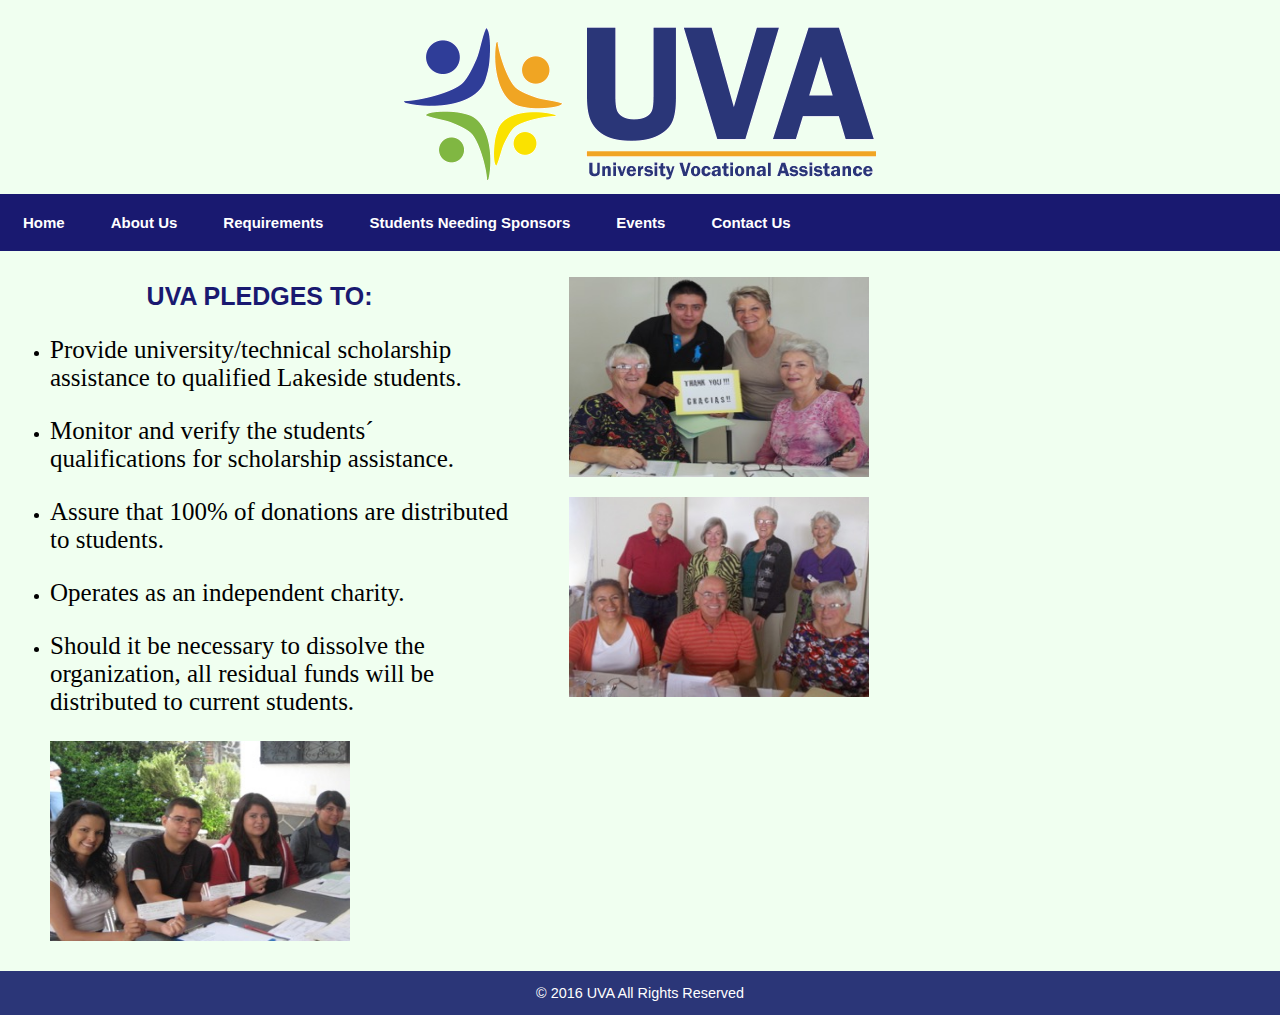
==== Aboutus.html @ 4e8bc7c3 "Modificaciones SEO" ====
<!DOCTYPE html>
<html lang="en">
  <head>
         <meta charset="UTF-8">
         <title>About Us | UVA</title>


         <meta name="keywords" content="Group, Scholarship, UVA"><!--Debeb ser 3 o 4 palabras, por lo mucho 5 palabras-->

         <meta name="description" content="Group of UVA"><!--debe conte 120 letras--> 
         
         <meta name="author" content="Sonia Sanabria Vargas"> 
         <meta name="owner" content="UVA">
         <meta name="robots" content="index,follow">  

         <link rel="shortcut icon" href="img/Logo2.jpg" > 
        

         <script type="text/javascript" src="js/jquery2.js"></script><!--Responsive del Menu-->
         <link href="css/normalize.css"  rel="stylesheet" type="text/css"/><!--sirve para normalizar los estilos de la página y los márgenes de la página-->
         <link href="css/style.css"  rel="stylesheet" type="text/css"/><!--Sirve para dar estilos a todas las paginas de la pagina web-->
         <script type="text/javascript" src="js2/modernizr-custom.js"></script><!--Modernizr hace que sea fácil de ofrecer experiencias con gradas : hacer uso de las últimas y mejores características en los navegadores.-->


  </head>
  <body>
     <div class="container">
        <header>
          <nav>
           <a><img  src="img/logo.gif"/></a>
             <ul class="topnav">
                <li><a class="active" href="index.html"><h4>Home</h4></a></li>
                <!--<li><a href="Testimonios.html"><h4>Testimonios</h4></a></li>-->
                <li><a href="Aboutus.html"><h4>About Us</h4></a></li>
                <li><a href="Requirements.html"><h4>Requirements</h4></a></li>
                <li><a href="studentsneedingsponsors.html"><h4>Students Needing Sponsors</h4></a></li>
                <li><a href="Events.html"><h4>Events</h4></a></li>
                <li><a href="Contactus.html"><h4>Contact Us</h4></a></li>
                <li class="icon">
                <a href="javascript:void(0);" onclick="myFunction()">&#9776;</a>
                </li>
             </ul>
          </nav>
        </header>

        <section>
            <h2>UVA PLEDGES TO:</h2>
              <ul>
              <li><p id="aboutus">Provide university/technical scholarship assistance to qualified Lakeside students.</p></li>

              <li><p id="aboutus">Monitor and verify the students&acute qualifications    for scholarship assistance.</p></li>

              <li><p id="aboutus">Assure that 100% of donations are  distributed to students.</p></li>

              <li><p id="aboutus">Operates as an independent charity.</p></li>

              <li><p id="aboutus">Should it be necessary to dissolve the  organization, all residual funds will be  distributed to current students.</p></li>
              </ul>

              <figure>
              <img id="Aboutus" src="img/Grupo14.jpeg" alt="Aboutus">
              </figure>

        </section>

        <article>
            <figure>
            <img id="Aboutus" src="img/DSCN2786.jpeg" alt="Aboutus">
            </figure>

            <figure>
            <img id="Aboutus" src="img/Grupo13.jpeg" alt="Aboutus">
            </figure>
        
        </article>
      
        <aside>


        </aside>

        <footer>
          <!--&copy; 2016 <a target="_blank" href="http://uvalakeside.org/" title="Uva"></a>All Rights Reserved.-->
             &copy; 2016 UVA All Rights Reserved
        </footer>
       </div>
    </body>
</html>
---- css/style.css ----
body{
   
       
    background: #F0FFF0; /*Gris bajito*/
    /*font-size: 1em;
    font-family: arial;*/
}



header{
   
    text-align: center; 
   
}
nav{
  
    /*float:left;*/
    text-align: center;
    /*margin-top: 0.7em;*/
}

nav li{
    display: inline-block;
    list-style: none;
}


aside {
    float: right;
    padding:10px;
    width: 21%;/*Ancho del aside*/
  
   
}

section {
    float: left;
    padding:10px;
    width: 39%;/*Ancho del section*/
      
}


article {
    float:left;
    padding:10px;
    width: 35%;/*Ancho del article*/
   
   
}

footer{
    clear: both;/*Restaura el flujo normal del documento con la propiedad clear, para que no se suba hacia arriba*/
    background: #2b3678;/*Azul Marino*/
    color:#FFFFFF;/*Blanco*/
    text-align: center;
    font-size: 0.9em;
    padding: 1em 0;
}

/* Remove margins and padding from the list, and add a black background color */

/*Inicio de la lista del menu*/
body {
    margin:0;
}
ul.topnav {
  list-style-type: none;
  margin: 0;
  padding: 0;
  overflow: hidden;
  background-color:#191970;/*Azul Marino*/
}

ul.topnav li {
    float: left;
}

ul.topnav li a {
  display: inline-block;
  color: #f2f2f2;
  text-align: center;
  padding: 0px 23px;
  text-decoration: none;
  transition: 0.3s;
  /*font-size: 25px;*/
}

ul.topnav li a:hover {
    background-color: #778899;
    }/*Gris*/

ul.topnav li.icon {
    display: none;
}

@media screen and (max-width:680px) {
  ul.topnav li:not(:first-child) {
    display: none;
}
  ul.topnav li.icon {
    float: right;
    display: inline-block;
  }
}

@media screen and (max-width:680px) {
  ul.topnav.responsive {
    position: relative;
}
  ul.topnav.responsive li.icon {
    position: absolute;
    right: 0;
    top: 0;
  }
  ul.topnav.responsive li {
    float: none;
    display: inline;
  }
  ul.topnav.responsive li a {
    display: block;
    text-align: left;
  }
}
/*Fin del Menu*/

h1{/*Titulo Principal*/
    color:#191970;
    font-size: 50px;
    text-align: center;
}

h2 { /*Titulo Secundario*/
    color: #191970;
    font-size: 25px;
    text-align: center;
    
}


h3 {/*Titulo Cuarto, titulos of studentsneedingsponsors*/
    color: #00008B;
    font-size: 22px;
 }

h4 { /*Titulo Cuarto Link de navegacion*/
    color: #FFFFFF;/*Color white*/
    font-size: 15px;
 }
p#home{/*Tamaño fuente de la pagina home*/
    color: #000000;/*Color Black*/
    font-family: "Tines New Roman";
    font-size: 22px;
}
p#testimonios{/*Tamaño fuente de la pagina Testimonios*/
    color: #000000;
    font-family: "Tines New Roman";
    font-size: 22px;
}
p#aboutus{/*Tamaño fuente de la pagina about us*/
    color: #000000;
    font-family: "Tines New Roman";
    font-size: 25px;
}

p#requeriments{/*Tamaño fuente de la pagina requeriments*/
   color: #000000;
   font-family: "Tines New Roman";
   font-size: 25px;
}

p#EstudentNS{/*Tamaño fuente de la pagina students needing sponsors*/
    color: #000000;
    font-family: "Tines New Roman";
    font-size: 20px;

}

p#events{/*Tamaño fuente de la pagina events*/
    color: #000000;
    font-family: "Tines New Roman";
    line-height: 50%;
    font-size: 20px;


}
p#contactus{/*Tamaño fuente de la pagina contact us*/
    color: 000000;
    font-family: "Tines New Roman";
    font-size: 18px;
}

#imgbaner{/*tamaño de la imagen del banner*/
    width:680px;
    height: 350px;
    text-align: center;
    margin: 0px;
    /*border:10px solid #ccc;*/
    border:10px solid #FFD700;
}

#imgDirectorio{/*Imagenes de los contatos de directorios*/
    width: 200px;
    height:200%;
    text-align: center;
    margin: 0px;

}

#imgrequeriments{/*Imagenes de la sesion de requeriments*/
    width: 250px;
    height: 200px;
    margin: 0px;

}

#imghome{/*Imagenes de la sesion de home*/
    width: 200px;
    height: 250px;
    margin: 0px;

}


#Events{/*Imagenes de la sesion de eventos*/
    width: 250px;
    height: 200px;
    margin: 0px;

}

#Aboutus{/*Imagenes de la sesion de about us*/
    width: 300px;
    height: 200px;
    margin: 0px;

}

#Testimonios{/*Imagenes de la sesion de testimonios*/
    width: 300px;
    height: 250px;
    margin: 0px;

}

#ENE{/*Imagenes students needing sponsors*/
    width: 90px;
    height: 90px;
    margin: 0px;

}

/*image replacement */
.graphic, #prevBtn, #nextBtn, #slider1prev, #slider1next{
        margin:0;
        padding:0;
        display:block;
        overflow:hidden;
        text-indent:-8000px;
    }
/* // image replacement */
            
    
/* Easy Slider */

#slider ul, #slider li,
#slider2 ul, #slider2 li{
    margin:0;
    padding:0;
    list-style:none;
 }
#slider2{
    margin-top:1em;
}

#slider li, #slider2 li{ 
/* define width and height of list item (slide)
entire slider area will adjust according to the parameters provided here*/ 
    width:1200px;/*margen del ancho del banner*/
    height:380px;/*margen del alto del banner*//*Las imagenes deben de contener el mismo tamaño del banner
    por que si no se veran desacomodadas*/
    overflow:hidden; 
}   
#prevBtn, #nextBtn,
#slider1next, #slider1prev{ 
    display:block;
    width:50px;
    height:77px;
    position:absolute;
    left:-30px;
    top:71px;
    z-index:1000;
}   
#nextBtn, #slider1next{ 
    left:1000px;
}                                                       
#prevBtn a, #nextBtn a,
#slider1next a, #slider1prev a{  
    display:block;
    position:relative;
    width:50px;
    height:77px;
   
}   
 /* numeric controls */  

ol#controls{
    margin:1em 0;
    padding:0;
    height:50px;    
}
ol#controls li{
    margin:0 10px 0 0; 
    padding:0;
    float:left;
    list-style:none;
    height:50px;
    line-height:50px;
        }
ol#controls li a{
    float:left;
    height:50px;
    line-height:50px;
    border:1px solid #ccc;
    background:#DAF3F8;
    color:#555;
    padding:0 10px;
    text-decoration:none;
}
ol#controls li.current a{
    background:#5DC9E1;
    color:#fff;
}
ol#controls li a:focus, #prevBtn a:focus, #nextBtn a:focus{outline:none;}
    
/* // Easy Slider */

div.img {/*Me didas de la division de la imagen*/
    margin: 10px;
    border: 10px solid #ccc;
    float: left;
    width: 200px;
    
}


div.desc {
    padding:10px;
    text-align: center;
}

/*div.center{
    text-align: center;

}*/

.centratabla{/*Centra texto de la tabla*/
    text-align: center;

}
div.container {/*Medidas del div de contendio*/
    width: 100%;
    
}
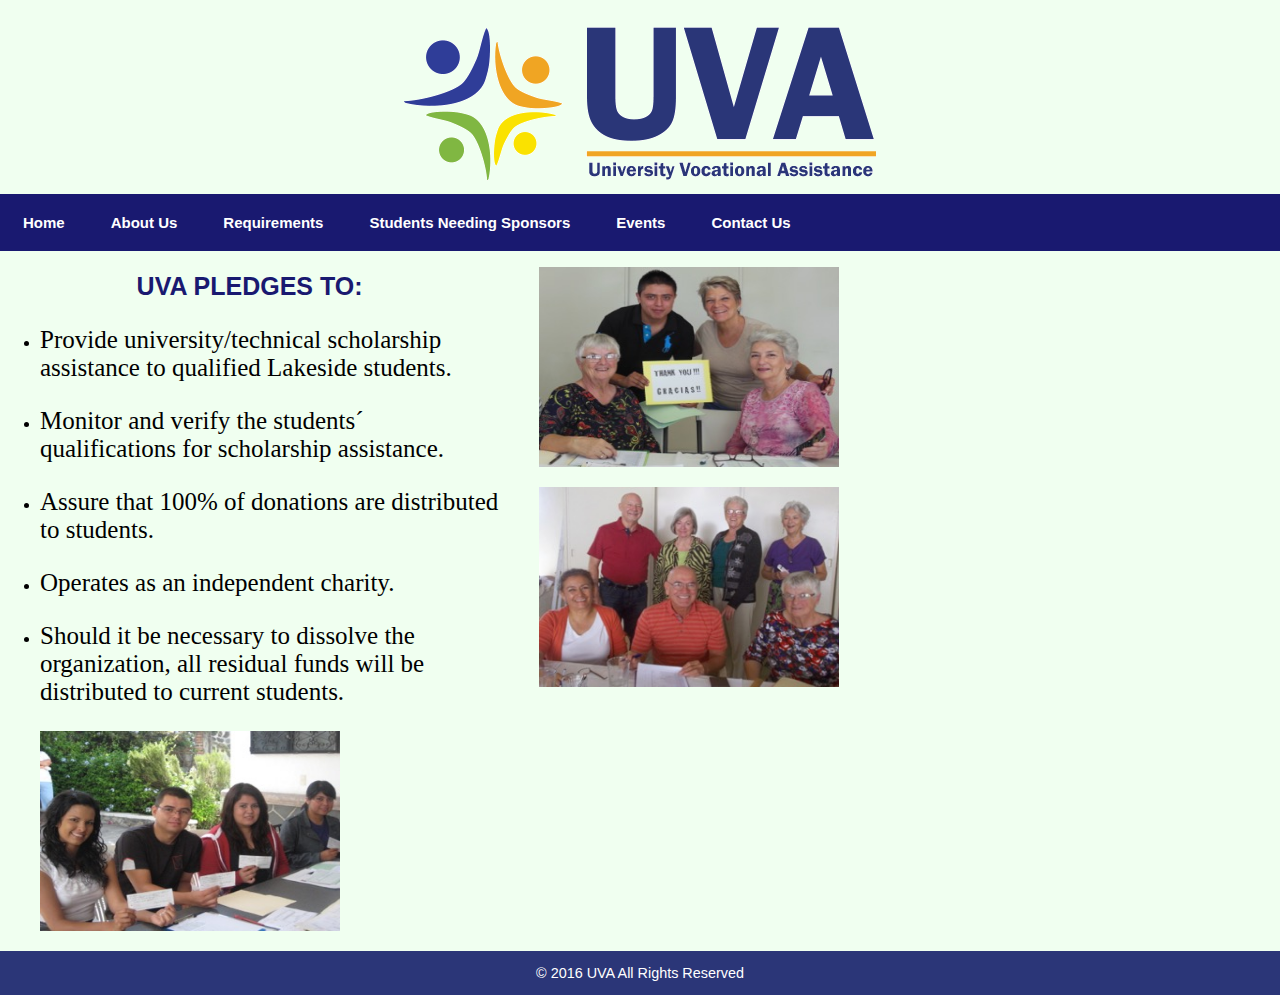
==== commit 9482782e: "Responsive Desing" ====
--- a/Aboutus.html
+++ b/Aboutus.html
@@ -7,7 +7,7 @@
 
          <meta name="keywords" content="Group, Scholarship, UVA"><!--Debeb ser 3 o 4 palabras, por lo mucho 5 palabras-->
 
-         <meta name="description" content="Group of UVA"><!--debe conte 120 letras--> 
+         <meta name="description" content="UVA Group, provide university/technical scholarship assistance to qualified Lakeside students, monitor and verify the students&acute qualifications for scholarship assistance."><!--debe conte 120 letras--> 
          
          <meta name="author" content="Sonia Sanabria Vargas"> 
          <meta name="owner" content="UVA">
@@ -58,18 +58,18 @@
               </ul>
 
               <figure>
-              <img id="Aboutus" src="img/Grupo14.jpeg" alt="Aboutus">
+              <img id="Aboutus" src="img/Grupo14.jpeg" alt="Students">
               </figure>
 
         </section>
 
         <article>
             <figure>
-            <img id="Aboutus" src="img/DSCN2786.jpeg" alt="Aboutus">
+            <img id="Aboutus" src="img/DSCN2786.jpeg" alt="Group1">
             </figure>
 
             <figure>
-            <img id="Aboutus" src="img/Grupo13.jpeg" alt="Aboutus">
+            <img id="Aboutus" src="img/Grupo13.jpeg" alt="Group2">
             </figure>
         
         </article>
--- a/css/style.css
+++ b/css/style.css
@@ -15,7 +15,7 @@
 }
 nav{
   
-    /*float:left;*/
+    /*float: center;*/
     text-align: center;
     /*margin-top: 0.7em;*/
 }
@@ -28,24 +28,24 @@
 
 aside {
     float: right;
-    padding:10px;
-    width: 21%;/*Ancho del aside*/
+    /*padding:10px;*/
+    width: 22%;/*Ancho del aside*/
   
    
 }
 
 section {
     float: left;
-    padding:10px;
+    /*padding:10px;*/
     width: 39%;/*Ancho del section*/
       
 }
 
 
 article {
-    float:left;
-    padding:10px;
-    width: 35%;/*Ancho del article*/
+    float: left;
+    /*padding:10px;*/
+    width: 39%;/*Ancho del article*/
    
    
 }
@@ -361,7 +361,12 @@
 }
 div.container {/*Medidas del div de contendio*/
     width: 100%;
-    
-}
-
-
+    /*margin: 8%;*/
+    /*height: 1400px;*/
+    display: inline-block;
+    /*background: white;*/
+    
+}
+
+
+
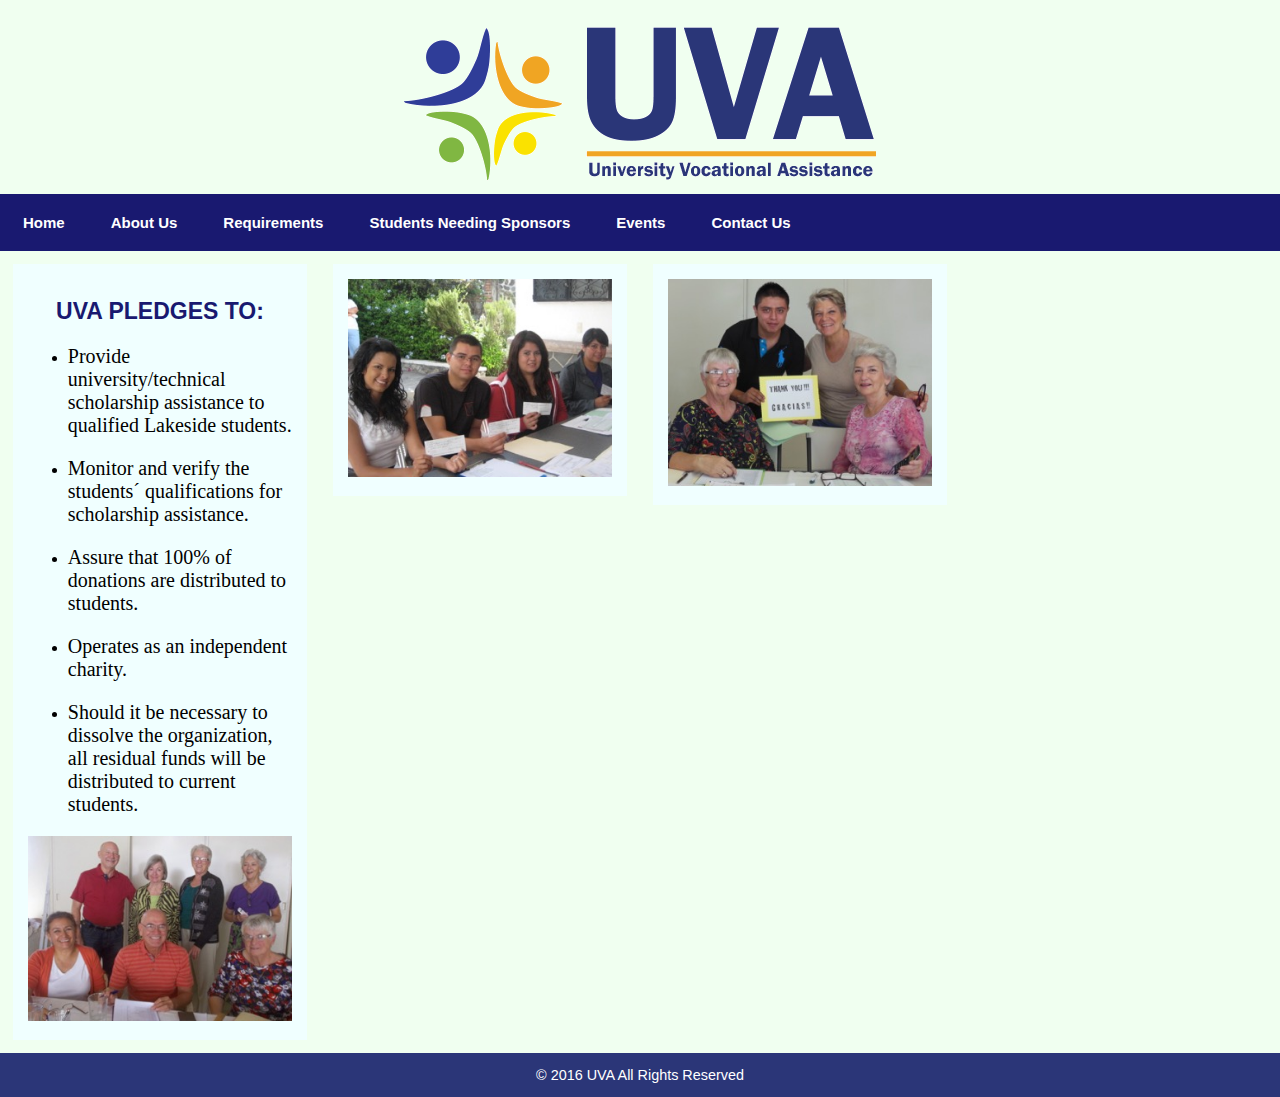
==== commit 843ae582: "Resposive" ====
--- a/Aboutus.html
+++ b/Aboutus.html
@@ -4,7 +4,7 @@
          <meta charset="UTF-8">
          <title>About Us | UVA</title>
 
-
+         <meta name="viewport" content="width=device-width, initial-scale=1, maximum-scale=1">
          <meta name="keywords" content="Group, Scholarship, UVA"><!--Debeb ser 3 o 4 palabras, por lo mucho 5 palabras-->
 
          <meta name="description" content="UVA Group, provide university/technical scholarship assistance to qualified Lakeside students, monitor and verify the students&acute qualifications for scholarship assistance."><!--debe conte 120 letras--> 
@@ -24,10 +24,11 @@
 
   </head>
   <body>
-     <div class="container">
         <header>
           <nav>
-           <a><img  src="img/logo.gif"/></a>
+           <!--<a><img  src="img/logo.gif"/></a>-->
+           <img id="imglogo" src="img/logo.gif"> 
+           
              <ul class="topnav">
                 <li><a class="active" href="index.html"><h4>Home</h4></a></li>
                 <!--<li><a href="Testimonios.html"><h4>Testimonios</h4></a></li>-->
@@ -56,21 +57,20 @@
 
               <li><p id="aboutus">Should it be necessary to dissolve the  organization, all residual funds will be  distributed to current students.</p></li>
               </ul>
-
-              <figure>
-              <img id="Aboutus" src="img/Grupo14.jpeg" alt="Students">
-              </figure>
-
+              <img id="imgaboutus" src="img/Grupo13.jpeg" alt="Group2">
         </section>
 
+        <section>
+            <img id="imgaboutus" src="img/Grupo14.jpeg" alt="Students">
+        </section>
+
+        <section>
+            <img id="imgaboutus" src="img/DSCN2786.jpeg" alt="Group1">
+        </section>
+
+    
         <article>
-            <figure>
-            <img id="Aboutus" src="img/DSCN2786.jpeg" alt="Group1">
-            </figure>
-
-            <figure>
-            <img id="Aboutus" src="img/Grupo13.jpeg" alt="Group2">
-            </figure>
+           
         
         </article>
       
@@ -83,6 +83,6 @@
           <!--&copy; 2016 <a target="_blank" href="http://uvalakeside.org/" title="Uva"></a>All Rights Reserved.-->
              &copy; 2016 UVA All Rights Reserved
         </footer>
-       </div>
+       <!--</div>-->
     </body>
 </html>--- a/css/style.css
+++ b/css/style.css
@@ -15,9 +15,8 @@
 }
 nav{
   
-    /*float: center;*/
-    text-align: center;
-    /*margin-top: 0.7em;*/
+     width: 100%;/*Ancho del nav*/
+
 }
 
 nav li{
@@ -26,29 +25,27 @@
 }
 
 
-aside {
+/*aside {
     float: right;
-    /*padding:10px;*/
-    width: 22%;/*Ancho del aside*/
-  
-   
-}
+      width: 18%;
+}*/
 
 section {
+    background:#F0FFFF;
+    box-sizing:border-box;/*Esta propiedad hace que el padding se mida por dentro, y el ancho de claro se va arespetar*/
     float: left;
-    /*padding:10px;*/
-    width: 39%;/*Ancho del section*/
+    margin: 1%;
+    padding:15px;
+    width: 48%;/*Ancho del section*/
       
 }
 
-
-article {
+/*article {
     float: left;
-    /*padding:10px;*/
-    width: 39%;/*Ancho del article*/
-   
-   
-}
+    margin: 1%;
+    padding:15px;
+    width: 48%;   
+}*/
 
 footer{
     clear: both;/*Restaura el flujo normal del documento con la propiedad clear, para que no se suba hacia arriba*/
@@ -125,15 +122,19 @@
 }
 /*Fin del Menu*/
 
+
+/*Inicio de etiquetas de titulos*/
+
 h1{/*Titulo Principal*/
     color:#191970;
     font-size: 50px;
     text-align: center;
 }
 
-h2 { /*Titulo Secundario*/
+
+h2 { /*Titulo Secundario, Requeriments*/
     color: #191970;
-    font-size: 25px;
+    font-size: 23px;
     text-align: center;
     
 }
@@ -144,30 +145,35 @@
     font-size: 22px;
  }
 
+
 h4 { /*Titulo Cuarto Link de navegacion*/
     color: #FFFFFF;/*Color white*/
     font-size: 15px;
  }
+
+/*Fin de etiquetas de titulos*/
+
+/*Inicio de tamaños de fuentes*/
 p#home{/*Tamaño fuente de la pagina home*/
     color: #000000;/*Color Black*/
     font-family: "Tines New Roman";
-    font-size: 22px;
+    font-size: 20px;
 }
 p#testimonios{/*Tamaño fuente de la pagina Testimonios*/
     color: #000000;
     font-family: "Tines New Roman";
-    font-size: 22px;
+    font-size: 20px;
 }
 p#aboutus{/*Tamaño fuente de la pagina about us*/
     color: #000000;
     font-family: "Tines New Roman";
-    font-size: 25px;
+    font-size: 20px;
 }
 
 p#requeriments{/*Tamaño fuente de la pagina requeriments*/
    color: #000000;
    font-family: "Tines New Roman";
-   font-size: 25px;
+   font-size: 20px;
 }
 
 p#EstudentNS{/*Tamaño fuente de la pagina students needing sponsors*/
@@ -180,7 +186,7 @@
 p#events{/*Tamaño fuente de la pagina events*/
     color: #000000;
     font-family: "Tines New Roman";
-    line-height: 50%;
+    /*line-height: 50%;*/
     font-size: 20px;
 
 
@@ -189,67 +195,89 @@
     color: 000000;
     font-family: "Tines New Roman";
     font-size: 18px;
-}
-
+    text-align: center;
+}
+/*Fin de tamaños de fuentes*/
+
+/*Inicio de tamaños de imagenes*/
 #imgbaner{/*tamaño de la imagen del banner*/
-    width:680px;
+    width: 100%;
+    /*height: auto;*/ 
+    max-width:472px;
     height: 350px;
+    /*border:10px solid #FFD700;*/
+}
+
+#imgDirectorio{/*Imagenes de los contatos de directorios*/
+    /*width: 200px;*/
+    width: 100%;
+    max-width:240px;
+    height: 220px;
     text-align: center;
-    margin: 0px;
-    /*border:10px solid #ccc;*/
-    border:10px solid #FFD700;
-}
-
-#imgDirectorio{/*Imagenes de los contatos de directorios*/
-    width: 200px;
-    height:200%;
-    text-align: center;
-    margin: 0px;
+    
 
 }
 
 #imgrequeriments{/*Imagenes de la sesion de requeriments*/
-    width: 250px;
+    /*width: 250px;*/
+    width: 100%;
     height: 200px;
-    margin: 0px;
+    max-width: 200px;
+    
 
 }
 
 #imghome{/*Imagenes de la sesion de home*/
-    width: 200px;
+    /*width: 200px;*/
+    width: 100%;
     height: 250px;
-    margin: 0px;
-
-}
-
-
-#Events{/*Imagenes de la sesion de eventos*/
-    width: 250px;
-    height: 200px;
-    margin: 0px;
-
-}
-
-#Aboutus{/*Imagenes de la sesion de about us*/
-    width: 300px;
-    height: 200px;
-    margin: 0px;
+    max-width: 200px;
+    
+}
+
+#imgevents{/*Imagenes de la sesion de eventos*/
+    /*width: 300px;*/
+    width: 100%;
+    height: 230px;
+    /*height: auto;*/
+    max-width: 300px;
+
+}
+
+#imgaboutus{/*Imagenes de la sesion de about us*/
+    /*width: 300px;*/
+    width: 100%;
+    max-width: 300px;   
+    /*height: 200px;*/
+    height: auto;
+   
 
 }
 
 #Testimonios{/*Imagenes de la sesion de testimonios*/
-    width: 300px;
+    width: 100%;
+    max-width: 300px;
+    /*width: 300px;*/
     height: 250px;
-    margin: 0px;
 
 }
 
 #ENE{/*Imagenes students needing sponsors*/
-    width: 90px;
-    height: 90px;
-    margin: 0px;
-
-}
+   /*width: 96px;*/
+   width: 100%;
+   height: 109px;
+   max-width: 90px;
+
+}
+
+
+#imglogo{
+    width: 100%;
+    height: auto;
+    /*max-width: 200px;*/
+    max-width:472px;
+}
+/*Fin de tamaños de imagenes*/
 
 /*image replacement */
 .graphic, #prevBtn, #nextBtn, #slider1prev, #slider1next{
@@ -257,7 +285,7 @@
         padding:0;
         display:block;
         overflow:hidden;
-        text-indent:-8000px;
+        text-indent:-5000px;
     }
 /* // image replacement */
             
@@ -277,55 +305,94 @@
 #slider li, #slider2 li{ 
 /* define width and height of list item (slide)
 entire slider area will adjust according to the parameters provided here*/ 
-    width:1200px;/*margen del ancho del banner*/
+    width:1000px;/*margen del ancho del banner*/
     height:380px;/*margen del alto del banner*//*Las imagenes deben de contener el mismo tamaño del banner
     por que si no se veran desacomodadas*/
     overflow:hidden; 
 }   
 #prevBtn, #nextBtn,
 #slider1next, #slider1prev{ 
-    display:block;
+    /*display:block;
     width:50px;
     height:77px;
     position:absolute;
     left:-30px;
-    top:71px;
+    top:71px;*/
+
+    display:block;
+    width:20px;
+    height:50px;
+    position:absolute;
+    left:-10px;
+    top: 41px;
     z-index:1000;
+    /*z-index:200;*/
 }   
 #nextBtn, #slider1next{ 
-    left:1000px;
+   /* left:1000px;*/
+
+    left:200px;
 }                                                       
 #prevBtn a, #nextBtn a,
 #slider1next a, #slider1prev a{  
+    /*display:block;
+    position:relative;
+    width:50px;
+    height:77px;*/
+
+
     display:block;
     position:relative;
-    width:50px;
-    height:77px;
+    width:20px;
+    height:40px;
    
 }   
  /* numeric controls */  
 
 ol#controls{
+   /* margin:1em 0;
+    padding:0;
+    height:50px; */
+
+
     margin:1em 0;
     padding:0;
-    height:50px;    
+    height:20px;     
 }
 ol#controls li{
-    margin:0 10px 0 0; 
+    /*margin:0 10px 0 0; 
     padding:0;
     float:left;
     list-style:none;
     height:50px;
-    line-height:50px;
+    line-height:50px;*/
+
+
+    margin:0 0px 0 0; 
+    padding:0;
+    float:left;
+    list-style:none;
+    height:20px;
+    line-height:20px;
         }
 ol#controls li a{
-    float:left;
+   /* float:left;
     height:50px;
     line-height:50px;
     border:1px solid #ccc;
     background:#DAF3F8;
     color:#555;
     padding:0 10px;
+    text-decoration:none;*/
+
+
+    float:left;
+    height:20px;
+    line-height:20px;
+    border:1px solid #ccc;
+    background:#DAF3F8;
+    color:#555;
+    padding:0 10px;
     text-decoration:none;
 }
 ol#controls li.current a{
@@ -336,37 +403,43 @@
     
 /* // Easy Slider */
 
-div.img {/*Me didas de la division de la imagen*/
-    margin: 10px;
-    border: 10px solid #ccc;
-    float: left;
-    width: 200px;
-    
-}
-
-
-div.desc {
-    padding:10px;
-    text-align: center;
-}
-
-/*div.center{
-    text-align: center;
-
-}*/
-
-.centratabla{/*Centra texto de la tabla*/
-    text-align: center;
-
-}
-div.container {/*Medidas del div de contendio*/
-    width: 100%;
-    /*margin: 8%;*/
-    /*height: 1400px;*/
-    display: inline-block;
-    /*background: white;*/
-    
-}
-
-
-
+/*Inicio de mediaquerys para Responsive Design*/
+@media (min-width: 360px) {
+
+  /*body{
+    background: yellow;
+  } */ 
+
+  section{
+   width: 98%; /*Mostrara 1 columna*/
+   
+  }  
+}
+
+
+@media (min-width: 768px) {
+ /* body{
+    background: blue;
+  }  */
+     section{
+        width: 31.33%; /*Mostrara 3 columnas*/
+        /*Calculo 100/3-2*/
+     }
+
+
+  
+}
+
+
+@media (min-width: 1200px) {
+ /* body{
+    background: green;
+  } */ 
+   section{
+    width: 23%; /*Mostrara 4 columnas*/
+    /*Calculo 100/4-2*/
+   }
+
+}
+
+/*Inicio de mediaquerys para Responsive Design*/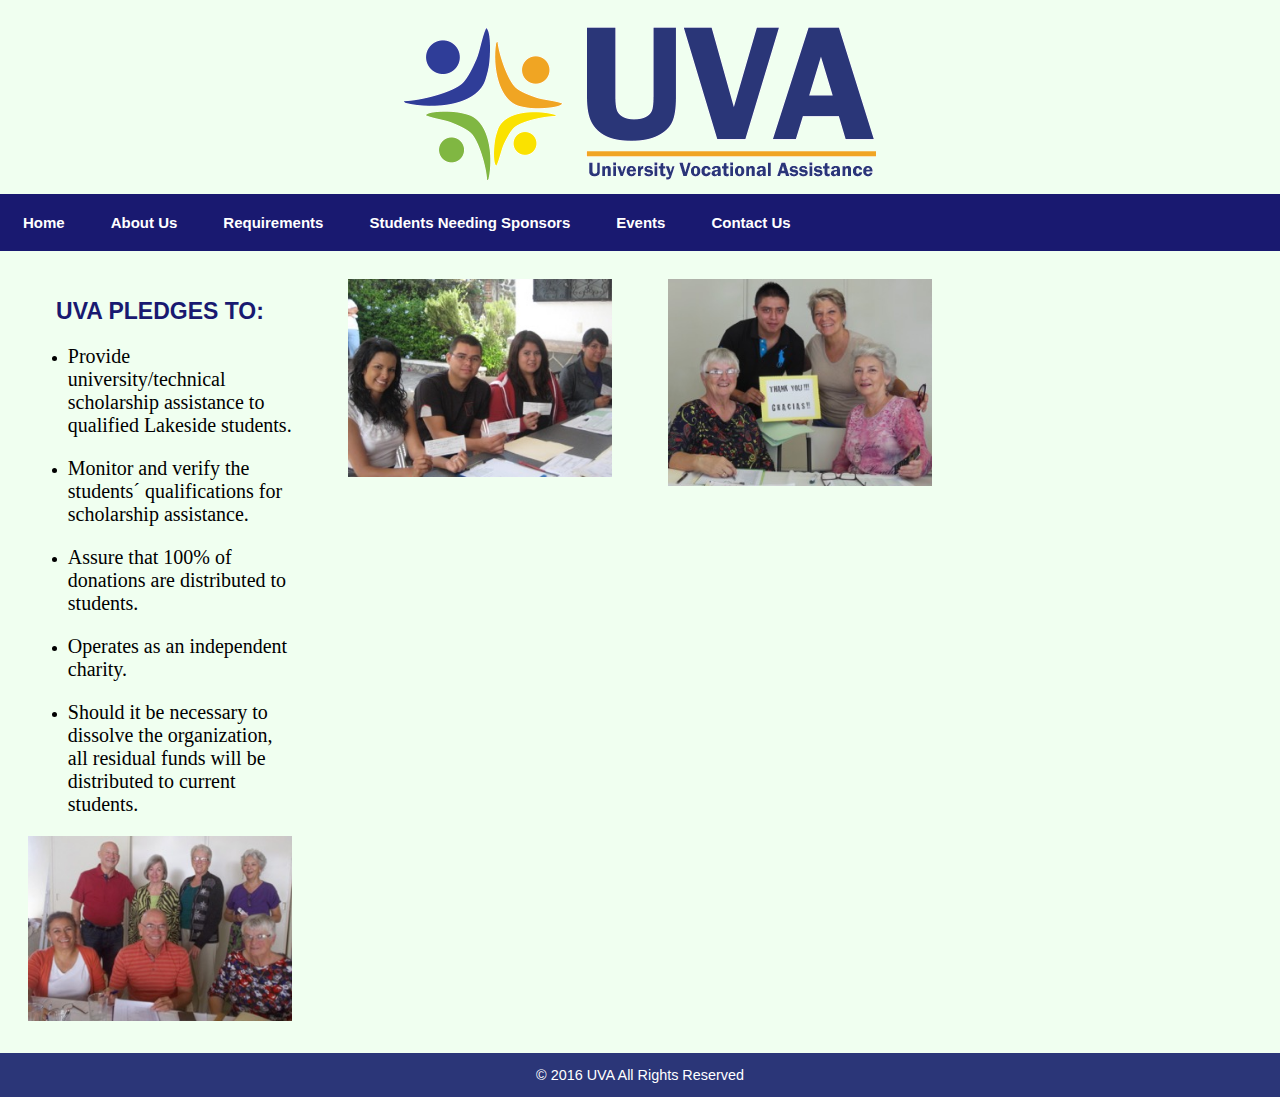
==== commit 99580236: "Ultimas Modificaciones Responsive" ====
--- a/Aboutus.html
+++ b/Aboutus.html
@@ -7,7 +7,7 @@
          <meta name="viewport" content="width=device-width, initial-scale=1, maximum-scale=1">
          <meta name="keywords" content="Group, Scholarship, UVA"><!--Debeb ser 3 o 4 palabras, por lo mucho 5 palabras-->
 
-         <meta name="description" content="UVA Group, provide university/technical scholarship assistance to qualified Lakeside students, monitor and verify the students&acute qualifications for scholarship assistance."><!--debe conte 120 letras--> 
+         <meta name="description" content="UVA Group, provide university/technical scholarship assistance to qualified Lakeside students, monitor and verify the students&acute qualifications for scholarship assistance."><!--debe contener 120 letras--> 
          
          <meta name="author" content="Sonia Sanabria Vargas"> 
          <meta name="owner" content="UVA">
--- a/css/style.css
+++ b/css/style.css
@@ -31,7 +31,7 @@
 }*/
 
 section {
-    background:#F0FFFF;
+    /*background:#F0FFFF;*/
     box-sizing:border-box;/*Esta propiedad hace que el padding se mida por dentro, y el ancho de claro se va arespetar*/
     float: left;
     margin: 1%;
@@ -387,8 +387,8 @@
 
 
     float:left;
-    height:20px;
-    line-height:20px;
+    height:50px;
+    line-height:50px;
     border:1px solid #ccc;
     background:#DAF3F8;
     color:#555;
@@ -411,7 +411,7 @@
   } */ 
 
   section{
-   width: 98%; /*Mostrara 1 columna*/
+   width: 98%; /*Mostrara 2 columnas*/
    
   }  
 }
@@ -431,7 +431,7 @@
 }
 
 
-@media (min-width: 1200px) {
+@media (min-width: 1280px) {
  /* body{
     background: green;
   } */ 
